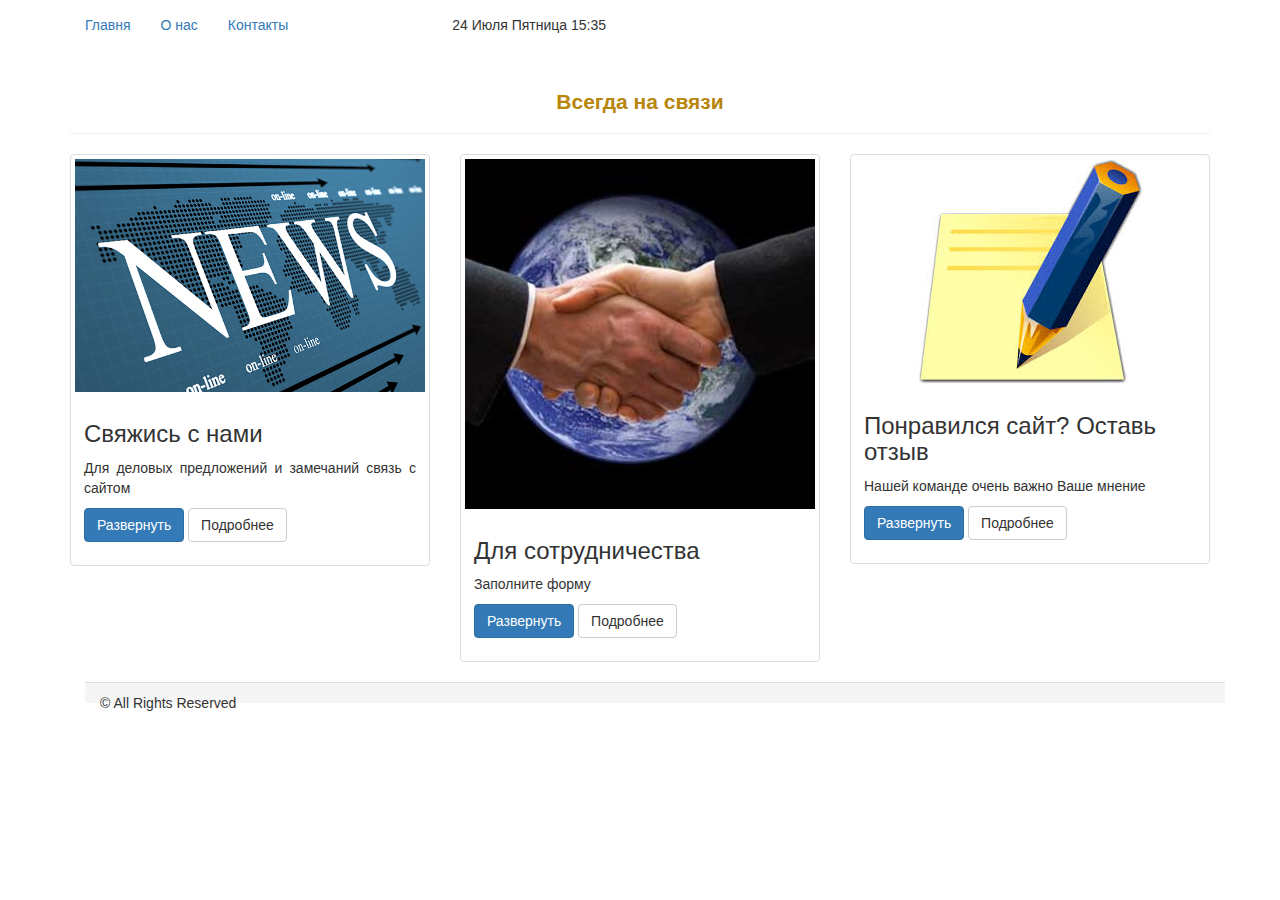
==== articles.html @ 9df5c23f "first commit" ====
<!DOCTYPE html>
<html lang="en">
  <head>
    <meta charset="utf-8">
    <meta http-equiv="X-UA-Compatible" content="IE=edge">
    <meta name="viewport" content="width=device-width, initial-scale=1">
    <!-- The above 3 meta tags *must* come first in the head; any other head content must come *after* these tags -->
    <title>Контакты</title>

    <!-- Bootstrap -->
     <link href="css/bootstrap.css" rel="stylesheet">
     <link href="css/style.css" rel="stylesheet">

    <!-- HTML5 shim and Respond.js for IE8 support of HTML5 elements and media queries -->
    <!-- WARNING: Respond.js doesn't work if you view the page via file:// -->
    <!--[if lt IE 9]>
      <script src="https://oss.maxcdn.com/html5shiv/3.7.3/html5shiv.min.js"></script>
      <script src="https://oss.maxcdn.com/respond/1.4.2/respond.min.js"></script>
    <![endif]-->
  </head>
  <body>
    <div class="header container">
<ul class="nav navbar-nav">
                        <li class="active-link"><a href="index.html">Главня</a></li>
                        <li class="active-link"><a href="inform.html">О нас</a></li>
                        <li class="active-link"><a href="articles.html">Контакты</a></li>
                        <li class="active-link">

                         <div class="time-div"> <div id="time"></div> </div>

                        </li>
</ul>

    </div>
    <div class="container">
      <div class="page-header">
        <h1>Всегда на связи</h1>
             </div>
      <div class="row">
     <div class="col-sm-6 col-md-4">
     <div class="thumbnail">
     <img data-src="holder.js/300x200" src="fonts/4.jpg" alt="...">
     <div class="caption">
        <h3>Свяжись с нами</h3>
        <p>Для деловых предложений и замечаний связь с сайтом</p>
        <p><a href="#" class="btn btn-primary" role="button">Развернуть</a> <a href="#" class="btn btn-default" role="button">Подробнее</a></p>
      </div>
    </div>
      </div>
           <div class="col-sm-6 col-md-4">
     <div class="thumbnail">
     <img data-src="holder.js/300x200" src="fonts/5.jpg" alt="...">
     <div class="caption">
        <h3>Для сотрудничества</h3>
       <p>Заполните форму</p>
        <p><a href="#" class="btn btn-primary" role="button">Развернуть</a> <a href="#" class="btn btn-default" role="button">Подробнее</a></p>
      </div>
    </div>
      </div>
           <div class="col-sm-6 col-md-4">
     <div class="thumbnail">
     <img data-src="holder.js/300x200" src="fonts/6.jpg" alt="...">
     <div class="caption">
        <h3>Понравился сайт? Оставь отзыв</h3>
 <p>Нашей команде очень важно Ваше мнение</p>
        <p><a href="#" class="btn btn-primary" role="button">Развернуть</a> <a href="#" class="btn btn-default" role="button">Подробнее</a></p>
      </div>
    </div>
      </div>

</div>
<footer>
    <div class="container">
      <div class="panel-footer">
        <p class="pull-left"> 
        © All Rights Reserved
        </p>
      </div>
    </div>  
</footer>


</div>

     </div>
    

    <!-- jQuery (necessary for Bootstrap's JavaScript plugins) -->
    <script src="https://ajax.googleapis.com/ajax/libs/jquery/1.12.4/jquery.min.js"></script>
      <script src="https://code.jquery.com/jquery-3.2.1.slim.min.js" integrity="sha384-KJ3o2DKtIkvYIK3UENzmM7KCkRr/rE9/Qpg6aAZGJwFDMVNA/GpGFF93hXpG5KkN" crossorigin="anonymous"></script>
    <!-- Include all compiled plugins (below), or include individual files as needed -->
    <script src="js/bootstrap.js"></script>
    <script src="js/scripts.js"></script>
  </body>
</html>
---- css/style.css ----
.row div {
height: 100%;
}

p {
	text-align : justify;
}
.text {
	background:#EBDEAA;
	width:100%;
	height: 100%;
	text-transform: uppercase;
    padding: 1px 0 5px;
}
h1 {
	font : bold 150% Verdana, Arial, Helvetica, sans-serif; 
	color : #B8860B;
	text-align : center;
}
nav.container{
	width:100%;
	height: 100%;
}
header{
	margin: 10px 0 20px;
}
.menu{
	background: #EBDEAA;
	border: 0;
	box-shadow: 0 0 5px rgba(0, 0, 0, .19);
	padding: 15px 0;
}
.navbar-brand{
	padding-right: 80px;
}
.navbar-brand img{
	position: relative;
	top: -160px;
}
.navbar-default .navbar-nav > li > a{
	color: #8d8c8c;
	font-size: 18px;
	text-transform: uppercase;
}
.navbar-default .navbar-nav > li.active-link > a{
	border-bottom: 1px solid #d42819;
	color: #8d8c8c;
	.navbar-default .navbar-nav:not(.icons) > li > a:hover{
	border-bottom: 1px solid #d42819;
	color: #8d8c8c;
}
}
.time-div{
    margin-top: 15px;
    margin-left: 149px;
}
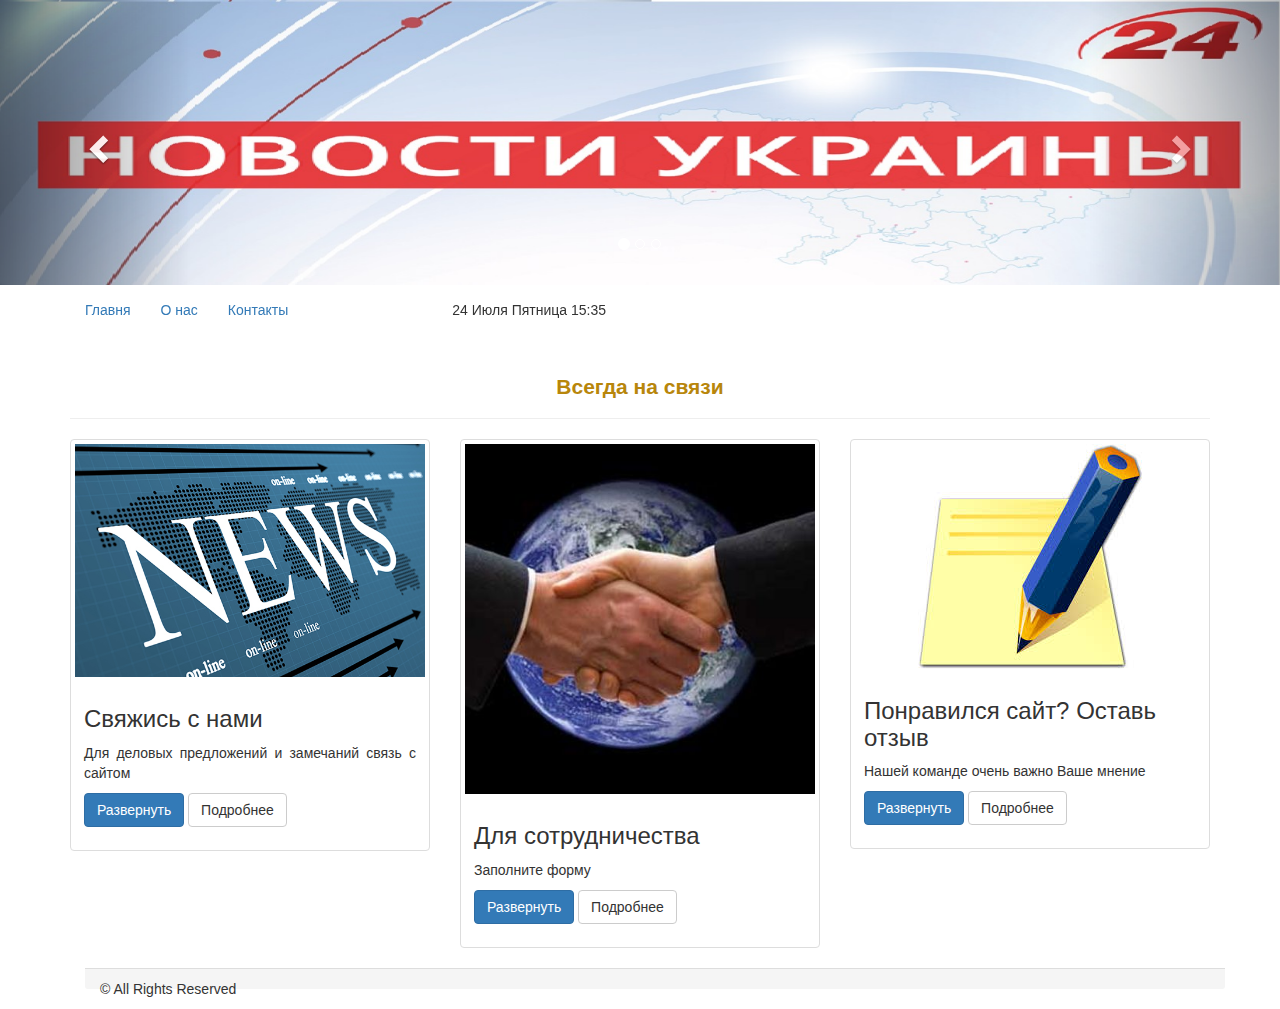
==== commit d8ffdeb8: "first commit" ====
--- a/articles.html
+++ b/articles.html
@@ -5,6 +5,7 @@
     <meta http-equiv="X-UA-Compatible" content="IE=edge">
     <meta name="viewport" content="width=device-width, initial-scale=1">
     <!-- The above 3 meta tags *must* come first in the head; any other head content must come *after* these tags -->
+    <script src="js/jquery-3.1.1.min.js"></script>
     <title>Контакты</title>
 
     <!-- Bootstrap -->
@@ -17,8 +18,44 @@
       <script src="https://oss.maxcdn.com/html5shiv/3.7.3/html5shiv.min.js"></script>
       <script src="https://oss.maxcdn.com/respond/1.4.2/respond.min.js"></script>
     <![endif]-->
+
   </head>
   <body>
+     <!-- Carousel
+    ================================================== -->
+    <div id="myCarousel" class="carousel slide" data-interval="3000" data-pause="hover" data-ride="carousel">
+      <!-- Indicators -->
+      <ol class="carousel-indicators">
+        <li data-target="#myCarousel" data-slide-to="0" class="active"></li>
+        <li data-target="#myCarousel" data-slide-to="1"></li>
+        <li data-target="#myCarousel" data-slide-to="2"></li>
+      </ol>
+      <div class="carousel-inner">
+        <div class="item active">
+          <img  src="fonts/10.jpg"  class="img-responsive" alt="Responsive image">
+          <div class="container">
+            <div class="carousel-caption">
+            </div>
+          </div>
+        </div>
+        <div class="item">
+          <img  src="fonts/11.png"  class="img-responsive" alt="Responsive image">
+          <div class="container">
+            <div class="carousel-caption">
+            </div>
+          </div>
+        </div>
+        <div class="item">
+           <img  src="fonts/12.jpg"  class="img-responsive" alt="Responsive image">
+          <div class="container">
+            <div class="carousel-caption">
+            </div>
+          </div>
+        </div>
+      </div>
+      <a class="left carousel-control" href="#myCarousel" data-slide="prev"><span class="glyphicon glyphicon-chevron-left"></span></a>
+      <a class="right carousel-control" href="#myCarousel" data-slide="next"><span class="glyphicon glyphicon-chevron-right"></span></a>
+    </div><!-- /.carousel -->
     <div class="header container">
 <ul class="nav navbar-nav">
                         <li class="active-link"><a href="index.html">Главня</a></li>
